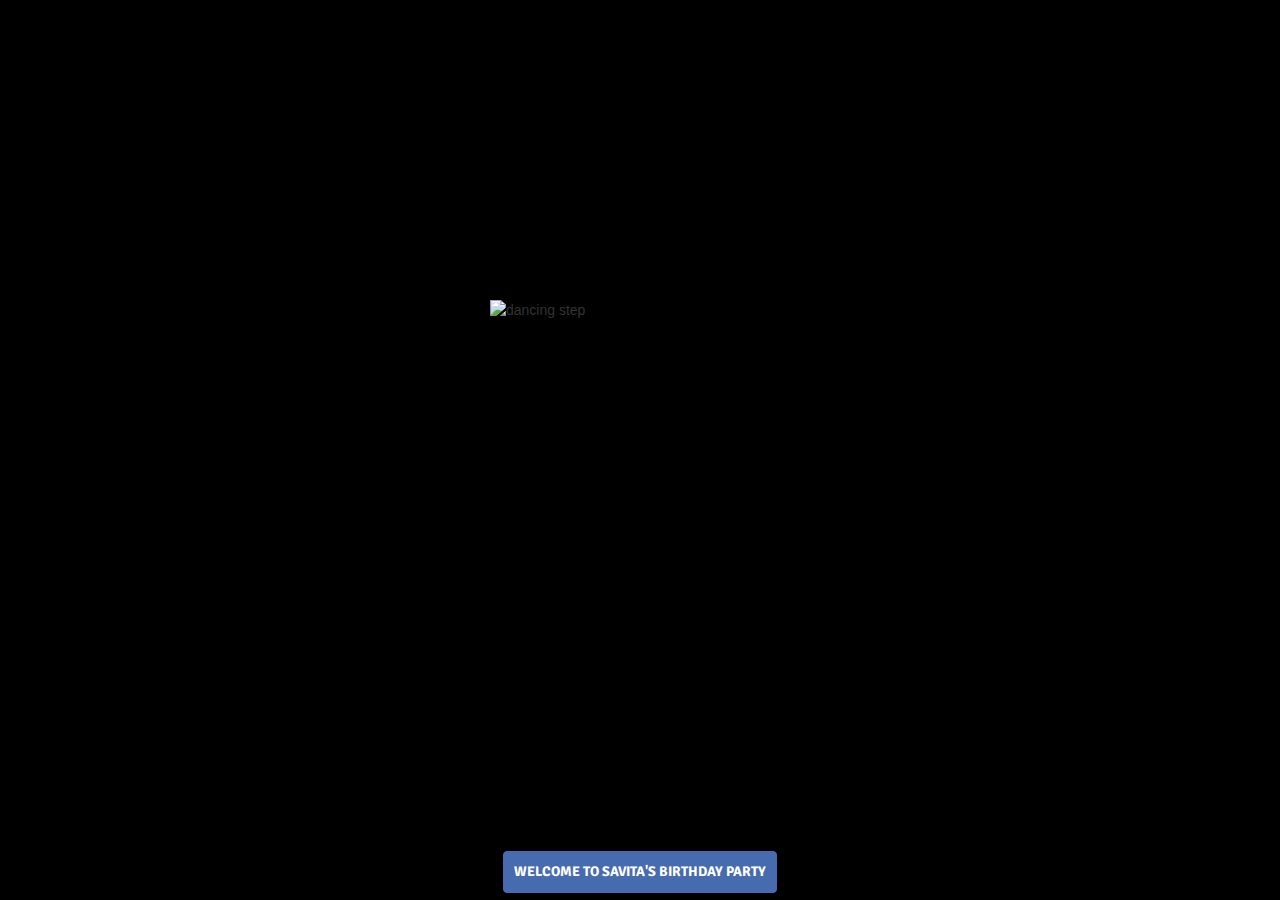
==== index.html @ 379a88cb "test" ====
<!DOCTYPE html>
<!--[if lt IE 7]> <html class="ie lt-ie9 lt-ie8 lt-ie7"> <![endif]-->
<!--[if IE 7]>    <html class="ie lt-ie9 lt-ie8"> <![endif]-->
<!--[if IE 8]>    <html class="ie lt-ie9"> <![endif]-->
<!--[if gt IE 8]> <html> <![endif]-->
<!--[if !IE]><!--><html lang="en"><!-- <![endif]-->
<head>
	<title>Happy Birthday Savita</title>
	<meta charset="UTF-8" />
	<meta name="description" content="Happy Birthday Savita">
	<meta name="robots" content="index, follow" />
	<link rel="author" href="https://www.linkedin.com/in/suryakant-pandey/" /> 
    <meta name="keywords" content="Birthday, Happy">
    <!-- Strat of Facebook Meta -->
    <meta property="og:type" content="E-Greeting" />
    <!-- <meta property="og:image" href="images/others/favicon.ico" /> -->
    <link rel="icon" href="images/others/favicon.ico" type="image/x-icon" />
    <meta property="og:description" content="Wish you a very Happy Birthday">
    <!-- End of Facebook Meta Tags -->
	<meta name="viewport" content="width=device-width, initial-scale=1.0, user-scalable=0, minimum-scale=1.0, maximum-scale=1.0">
	<meta name="apple-mobile-web-app-capable" content="yes">
	<meta name="apple-mobile-web-app-status-bar-style" content="black">
	<meta http-equiv="X-UA-Compatible" content="IE=9; IE=8; IE=7; IE=EDGE" />
	<link rel="stylesheet" href="https://maxcdn.bootstrapcdn.com/bootstrap/3.3.1/css/bootstrap.min.css">
	<link rel="stylesheet" type="text/css" href="src/css/stylesheet.css">
	<link rel="stylesheet" type="text/css" href="src/css/loading.css">
	<link rel="stylesheet" href="https://cdnjs.cloudflare.com/ajax/libs/normalize/5.0.0/normalize.min.css">
<link rel="stylesheet" href="https://cdnjs.cloudflare.com/ajax/libs/animate.css/3.5.2/animate.min.css">
<link rel="stylesheet" href="https://cdnjs.cloudflare.com/ajax/libs/balloon-css/0.5.0/balloon.min.css">
<link href="https://afeld.github.io/emoji-css/emoji.css" rel="stylesheet">
	<link href='https://fonts.googleapis.com/css?family=Signika' rel='stylesheet' type='text/css'>
	<!-- <link href='http://fonts.googleapis.com/css?family=Nunito' rel='stylesheet' type='text/css'> -->
	<!-- <link rel="stylesheet/less" href="src/css/cake.less"> -->
	<script src="//cdnjs.cloudflare.com/ajax/libs/less.js/2.1.0/less.min.js"></script>
</head>

<body id ="bodyy">
	<div class="loading"></div>
	<audio class="song" controls loop>
        <source src="audio/hbd.mp3"></source>
	   Your browser isn't invited for super fun audio time.
    </audio>

    <audio class="song1" controls loop>
        <source src="audio/disco.mp3"></source>
	   Your browser isn't invited for super fun audio time.
    </audio>

    <div class="balloons col-xs-2 text-center" id="b1">
    	<h3 style="color:#F2B300;">H</h3>
    </div>
    <div class="balloons col-xs-2 text-center" id="b2">
    	<h3 style="color:#0719D4;">B</h3>
    </div>
	<div class="balloons col-xs-2 text-center" id="b3">
    	<h3 style="color:#D14D39;">D</h3>
    </div>
	<div class="balloons col-xs-2 text-center" id="b4">
    	<h3 style="color:#8FAD00;">S</h3>
    </div>
	<div class="balloons col-xs-2 text-center" id="b5">
    	<h3 style="color:#8377E4;">A</h3>
    </div>
    <div class="balloons col-xs-2 text-center" id="b6">
    	<h3 style="color:#99C96A;">V</h3>
    </div>
    <div class="balloons col-xs-2 text-center" id="b7">
    	<h3 style="color:#20CFB4;">I</h3>
    </div>

    <img src="images/ballons/Balloon-Border.png" width="100%" class="balloon-border">
    <img src="images/others/tenor.gif" id = "welcome_dance" alt="dancing step"  class = "center1" width=250/>

    <img src="images/humans/self.png" width="100%" class="self-border" id ="self">

    <img src="images/humans/self.png"  class="self-border" id ="self">
    <img src="images/humans/f1.png" class="self-border" id ="f1">
    <img src="images/humans/f2.png"  class="self-border" id ="f2">
    <img src="images/humans/f3.png"  class="self-border" id ="f3">
    <img src="images/humans/f4.png"  class="self-border" id ="f4">
    <img src="images/humans/f5.png"  class="self-border" id ="f5">
    <img src="images/humans/f6.png"  class="self-border" id ="f6">
    <img src="images/humans/f7.png"  class="self-border" id ="f7">
    <img src="images/humans/f8.png"  class="self-border" id ="f8">
    <img src="images/humans/f9.png"  class="self-border" id ="f9">
    <img src="images/humans/f10.png"  class="self-border" id ="f10">
    <img src="images/humans/f11.png"  class="self-border" id ="f11">
    <img src="images/humans/f12.png"  class="self-border" id ="f12">



    <img src="images/others/cake.png" width="100%" class="cake_class" id ="cake_pink">

    <div class="row cake-cover" id ="candle">
			<div class="col-md-12 texr-center">
				<div class="cake">
				  <div class="velas">
				    <div class="fuego"></div>
				    <div class="fuego"></div>
				    <div class="fuego"></div>
				    <div class="fuego"></div>
				    <div class="fuego"></div>
				  </div>
				  <div class="cobertura"></div>
				  <div class="bizcocho"></div>
				</div>
			</div>
		</div>


 

	<div class="container">
		
		<div class="row">
			<div class="col-md-2 col-xs-2 bulb-holder">
				<div class="bulb" id="bulb_yellow"></div>
			</div>
			<div class="col-md-2 col-xs-2 bulb-holder">
				<div class="bulb" id="bulb_red"></div>
			</div>
			<div class="col-md-2 col-xs-2 bulb-holder">
				<div class="bulb" id="bulb_blue"></div>
			</div>
			<div class="col-md-2 col-xs-2 bulb-holder">
				<div class="bulb" id="bulb_green"></div>
			</div>
			<div class="col-md-2 col-xs-2 bulb-holder">
				<div class="bulb" id="bulb_pink"></div>
			</div>
			<div class="col-md-2 col-xs-2 bulb-holder">
				<div class="bulb" id="bulb_orange"></div>
			</div>
		</div>
		<div class="row">
			<div class="col-md-12 text-center">
				<img src="images/ballons/banner.png" class="bannar" id ="banner">
			</div>
		</div>
		
		
	
		<div class="navbar navbar-fixed-bottom">
			<div class="row">
				<div class="col-md-6 text-center col-md-offset-3">
					<button class="btn btn-primary" id="initial">Welcome to Savita's BirthDay Party</button>
					<button class="btn btn-primary" id="turn_on">Turn On Lights</button>
					<button class="btn btn-primary" id="play">Play Music</button>
					<button class="btn btn-primary" id="bannar_coming">Let's Decorate</button>
					<button class="btn btn-primary" id="balloons_flying">Fly With Balloons</button>
					<button class="btn btn-primary" id="invite_friends">Invite Friends</button>
					<button class="btn btn-primary" id="cake_fadein">Most Delicious Cake Ever</button>
					<button class="btn btn-primary" id="dj_time">DJ Time</button>
					<button class="btn btn-primary" id="story">A mesage for you</button>
					<button class="btn btn-primary" id="picture_time">Special Moments</button>
				</div>
			</div>
			
		</div>


	</div>
	<div id="card">
<div id="card-inside">
<div class="wrap">
<center><p style="font-size:3vw;" class="animated infinite wobble"><b><u>Happy Birthday Savita!</b></u></p><center>
<p style="font-size:1vw;" > Hey Savi, Today is a very special and beautiful day . So let's make it the best celebration with all your friends. &nbsp;<i class="em-svg em-blush"></i></p>
<p style="font-size:1vw;"> Happiest Birthday manu . I made all this as a birthday present to you. I wish the best for you and thanks for being there for me , thanks for the friendship we made, thanks for everything.
  Enjoy every single moment that you experience today, fill it with your most beautiful smile and make it the best memory. </p><p style="font-size:3vw;" class="signed"><u>Made With </b><b> <i class="em-svg em-heart"></i></p>
</div>
</div>
<div id="card-front">
<div class="wrap">
<h1 style="font-size:5vw;" class="animated infinite swing">HBD 2020 Savi!</h1>
<div class="cake_and_velas">
<div class="velas">
<div class="fuego"></div>
<div class="fuego"></div>
<div class="fuego"></div>
<div class="fuego"></div>
<div class="fuego"></div>
</div>
<svg id="cake" version="1.1" x="0px" y="0px" width="290px" height="500px" viewBox="0 0 200 500" enable-background="new 0 0 200 500" xml:space="preserve"><path fill="#a88679" d="M173.667-13.94H26.333c-3.999 0-4-16.002 0-16.002h147.334c4 0 4.001 16.002 0 16.002z"><animate id="e" attributeName="d" calcMode="spline" keySplines="0 0 1 1; 0 0 1 1" begin="a.end" dur="0.3s" fill="freeze" values="M173.667-13.94c-49.298,0-102.782,0-147.334,0c-3.999,0-4-16.002,0-16.002 c44.697,0,96.586,0,147.334,0C177.667-29.942,177.668-13.94,173.667-13.94z ; M173.667,411.567c-47.995,12.408-102.955,12.561-147.334,0 c-3.848-1.089-0.189-16.089,3.661-15.002c44.836,12.66,90.519,12.753,139.427,0.07 C173.293,395.631,177.541,410.566,173.667,411.567z ; M173.667,427.569c-49.795,0-101.101,0-147.334,0c-3.999,0-4-16.002,0-16.002 c46.385,0,97.539,0,147.334,0C177.668,411.567,177.667,427.569,173.667,427.569z"/></path><path fill="#8b6a60" d="M100-178.521a3.364 3.364 0 0 1 3.364 3.363V-13.75a3.364 3.364 0 1 1-6.728 0v-40.607-76.575-44.226a3.364 3.364 0 0 1 3.364-3.363z"><animate id="a" attributeName="d" calcMode="spline" keySplines="0 0 1 1; 0 0 1 1; 0 0 0.58 1" begin="b.end" dur="0.5s" fill="freeze" values="M100-178.521c1.858,0,3.364,1.506,3.364,3.363c0,0,0,33.17,0,44.227 c0,19.144,0,57.431,0,76.574c0,10.152,0,40.607,0,40.607c0,1.858-1.506,3.364-3.364,3.364l0,0c-1.858,0-3.364-1.506-3.364-3.364c0,0,0-30.455,0-40.607c0-19.144,0-57.432,0-76.575c0-11.057,0-44.226,0-44.226C96.636-177.015,98.142-178.521,100-178.521 L100-178.521z ; M100,267.257c1.858,0,3.364,1.506,3.364,3.363c0,0,0,33.17,0,44.227 c0,19.143,0,57.43,0,76.574c0,10.151,0,40.606,0,40.606c0,1.858-1.506,3.364-3.364,3.364l0,0c-1.858,0-3.364-1.506-3.364-3.364 c0,0,0-30.455,0-40.606c0-19.145,0-57.432,0-76.576c0-11.057,0-44.225,0-44.225C96.636,268.763,98.142,267.257,100,267.257 L100,267.257z ; M93.928,405.433c-0.655,6.444-0.102,9.067,2.957,11.798c0,0,8.083,5.571,16.828,3.503 c18.629-4.406,43.813,6.194,50.792,7.791c14.75,3.375,9.162,6.867,9.162,6.867c-2.412,2.258-58.328,0-73.667,0l0,0 c-1.858,0-69.995,2.133-73.667,0c0,0-3.337-2.439,6.172-5.992c11.375-4.25,52.875,8.822,47.139-9.442 c-6.333-20.167,5.226-21.514,5.226-21.514c3.435-0.915,12.78-6.663,10.923-0.546L93.928,405.433z ; M102.242,427.569c5.348,0,14.079,0,17.462,0c0,0,17.026,0,27.504,0 c19.143,0,20.39-3.797,26.459,0c3,1.877,0,7.823,0,7.823c-2.412,2.258-58.328,0-73.667,0l0,0c-1.858,0-67.187,0-73.667,0 c0,0-4.125-4.983,0-7.823c5.201-3.58,16.085,0,23.725,0c8.841,0,20.762,0,20.762,0c3.686,0,8.597,0,19.511,0H102.242z"/></path><path fill="#a88679" d="M173.667-15.929H26.333c-3.999 0-4-16.002 0-16.002h147.334c4 0 3.999 16.002 0 16.002z"><animate id="b" attributeName="d" calcMode="spline" keySplines="0 0 1 1; 0 0 1 1; 0.25 0 0.58 1" begin="c.end" dur="0.5s" fill="freeze" values="M173.667-15.929c-46.512,0-105.486,0-147.334,0c-3.999,0-4-16.002,0-16.002 c43.566,0,97.96,0,147.334,0C177.667-31.931,177.666-15.929,173.667-15.929z ; M173.434,445.393c-47.269,8.001-105.245,8.001-147.334,0c-3.929-0.747-0.692-16.543,3.243-15.824 c43.828,8.001,92.165,8.001,140.739,0C174.029,428.918,177.377,444.726,173.434,445.393z ; M173.667,449.514c-47.576-5.454-102.799-5.744-147.333,0c-3.966,0.512-3.938-15.297,0-16.002 c43.683-7.823,97.646-8.026,147.333,0C177.616,434.15,177.642,449.969,173.667,449.514z ; M173.667,451.394c-49.298,0-102.782,0-147.334,0c-3.999,0-4-16.002,0-16.002 c44.697,0,96.586,0,147.334,0C177.667,435.392,177.668,451.394,173.667,451.394z"/></path><path fill="#8b6a60" d="M101.368-73.685V-6.35c0 1.753-2.958 1.847-2.958 0v-30.401-8.305-28.628c.001-2.199 2.958-1.908 2.958-.001z"><animate id="c" attributeName="d" calcMode="spline" keySplines="0 0 1 1; 0 0 1 1; 0 0 0.6 1" begin="d.end" dur="0.5s" fill="freeze" values="M101.368-73.685c0,12.164,0,15.18,0,28.519c0,22.702,0-13.661,0,8.304c0,14.48,0,18.233,0,30.512 c0,1.753-2.958,1.847-2.958,0c0-12.68,0-16.277,0-30.401c0-21.983,0,11.66,0-8.305c0-13.027,0-15.992,0-28.628 C98.411-75.883,101.368-75.592,101.368-73.685z ; M101.368,350.885c0,12.164,0,65.18,0,78.518c0,22.703,0-33.66,0-11.695c0,14.48,0,28.232,0,40.512 c0,1.753-2.958,1.847-2.958,0c0-12.68,0-26.277,0-40.402c0-21.982,0,31.66,0,11.695c0-13.027,0-65.992,0-78.627 C98.411,348.686,101.368,348.977,101.368,350.885z ; M128.38,447.567c37.626,6.312,39.303,13.658,26.833,12.833c-22.653-1.499-13.636-0.831-23.302-0.831 c-14.48,0-17.884,0-30.163,0c-2.087,0-2.068,0-3.915,0c-13.333,0-8.963,0-23.088,0c-11.668,0-14.062,5.995-27.532,1.164 c-12.629-4.529,38.667-3.167,46.833-17.333C100.077,432.94,105.546,443.736,128.38,447.567z ; M173.667,451.394c2.875,0,2.997,9.257,0,9.131c-22.662-0.956-32.09-0.956-41.756-0.956 c-14.48,0-17.884,0-30.163,0c-2.087,0-2.068,0-3.915,0c-13.333,0-8.963,0-23.088,0c-11.668,0-34.99-0.294-48.412,1.831 c-4.109,0.65-3.01-10.006,0-10.006C37.129,451.394,149.379,451.394,173.667,451.394z"/></path><path fill="#a88679" d="M173.667 21.571H26.333c-4 0-4-16.002 0-16.002h147.334c4.001 0 4 16.002 0 16.002z"><animate id="d" attributeName="d" calcMode="spline" keySplines="0 0 1 1; 0 0 1 1; 0 0 1 1; 0.25 0 1 1; 0 0 1 1; 0.25 0 0.6 1" begin="1s" dur="0.8s" fill="freeze" values="M173.667,21.571c-33.174,0-111.467,0-147.334,0c-4,0-4-16.002,0-16.002c39.836,0,105.982,0,147.334,0 C177.668,5.569,177.667,21.571,173.667,21.571z ; M173.667,459.569c-33.197,16.002-110.782,16.002-147.334,0c-3.664-1.604,1.614-15.617,5.337-14.153 c40.702,16.002,94.289,16.104,136.505,0.103C171.917,444.1,177.271,457.832,173.667,459.569z ; M171.817,475.571c-39.361-3.001-105.438-2.571-143.556,0c-3.991,0.27-7.377-14.736-3.387-15.014 c41.553-2.888,104.421-3.121,150.51-0.233C179.378,460.574,175.806,475.875,171.817,475.571z ; M171.817,459.564c-38.8-12.188-104.504-13.762-143.556,0c-3.772,1.329-7.961-12.604-4.178-13.905 c40.864-14.064,105.114-15.52,151.918-0.973C179.822,445.874,175.634,460.762,171.817,459.564z ; M173.667,475.571c-46.376-5.005-105.924-4.003-147.334,0c-3.981,0.385-3.479-15.421,0.479-16.002 c43.087-6.327,97.705-7.083,146.855,0.438C177.621,460.613,177.644,476,173.667,475.571z ; M173.667,474.117c-46.376,1.866-105.638,2.01-147.334,0c-3.995-0.192-3.52-16.144,0.479-16.002 c43.794,1.55,96.341,1.541,145.723,0C176.532,457.99,177.663,473.956,173.667,474.117z ; M173.667,475.571c-46.512,0-105.486,0-147.334,0c-3.999,0-4-16.002,0-16.002c43.566,0,97.96,0,147.334,0 C177.667,459.569,177.666,475.571,173.667,475.571z"/></path><path fill="#fefae9" d="M104.812 113.216c0 3.119-2.164 5.67-4.812 5.67-2.646 0-4.812-2.551-4.812-5.67V90.841 70.273v-29.33-22.092V5.67C95.188 2.551 97.353 0 100 0c2.648 0 4.812 2.551 4.812 5.669V113.216z"><animate attributeName="d" calcMode="spline" keySplines="0 0 1 1; 0 0 1 1; 0 0 1 1; 0.25 0 1 1; 0 0 1 1; 0 0 0.58 1" begin="e.end" dur="2s" fill="freeze" values="M104.812,113.216c0,3.119-2.164,5.67-4.812,5.67c-2.646,0-4.812-2.551-4.812-5.67c0-5.594,0-16.782,0-22.375	c0-5.143,0-15.427,0-20.568c0-7.333,0-21.998,0-29.33c0-5.523,0-16.569,0-22.092c0-3.295,0-9.885,0-13.181	C95.188,2.551,97.353,0,100,0c2.648,0,4.812,2.551,4.812,5.669c0,3.248,0,9.743,0,12.991c0,5.428,0,16.284,0,21.711	c0,7.618,0,22.854,0,30.472c0,4.952,0,14.854,0,19.807C104.812,96.292,104.812,107.576,104.812,113.216z ; M104.812,405.897c0,3.119-2.164,5.67-4.812,5.67c-2.646,0-4.812-2.551-4.812-5.67c0-5.594,0-16.782,0-22.376	c0-5.143,0-15.426,0-20.568c0-7.332,0-21.997,0-29.33c0-5.522,0-16.568,0-22.092c0-3.295,0-9.885,0-13.181	c0-3.118,2.165-5.669,4.812-5.669c2.648,0,4.812,2.551,4.812,5.669c0,3.247,0,9.743,0,12.991c0,5.428,0,16.283,0,21.711	c0,7.618,0,22.854,0,30.473c0,4.951,0,14.854,0,19.807C104.812,388.972,104.812,400.256,104.812,405.897z ; M111.873,411.567c-3.119,0-9.226,0-11.874,0c-2.646,0-7.748,0-10.867,0c-7.086,0-12.698,0-18.292,0	c-6.592,0-12.871,7.371-19.166,3.008c-10.043-6.961-7.776-10.169,2.991-17.745c12.61-8.873,27.713,1.994,25.919-7.531	c-2.589-13.742,11.008-14.513,11.365-17.789c0.441-4.051,4.235-11.107,8.051-8.175c3.113,2.393,1.007,8.008,0,13.159	c-1.871,9.569,8.058,2.113,9.494,14.155c2.592,21.732,21.184-0.675,29.309,7.976c5.216,5.553,18.413,5.552,15.426,12.942	c-3.131,7.745-15.825-4.369-23.8,2.903C126.261,418.271,118.301,411.567,111.873,411.567z ; M111.873,411.567c-3.119,0-9.226,0-11.874,0c-2.646,0-9.734,4.069-12.853,4.069	c-7.086,0-10.712-4.069-16.306-4.069c-6.592,0-12.12,6.013-19.166,3.008c-7.053-3.008-7.458,2.026-18.659,1.165	c-6.832-0.525-7.522-3.034-7.533-6.265c-0.037-10.336,22.073-2.452,36.613-2.628c10.234-0.124,19.856-1.439,37.905-2.102	c16.642-0.61,32.699,1.552,46.009,1.927c12.438,0.351,29.663-8.99,31.532,3.315c0.773,5.093-5.605,3.342-11.211,9.579	c-5.093,5.667-7.59-4.605-12.965-3.832c-8.269,1.189-14.962-8.537-22.937-1.265C126.261,418.271,118.301,411.567,111.873,411.567z ; M110.946,413.652c-2.904-1.137-8.405-2.748-12.446-0.97c-6.099,2.685-7.273,10.358-13.253,8.242	c-7.843-2.775-8.953-5.008-14.546-5.01c-24.653-0.011-4.849,26.507-18.264,26.507c-12.377,0,5.791-33.537-19.422-26.682	c-7.703,2.095-9.806-0.942-9.817-4.173c-0.037-10.336,24.357-4.544,38.897-4.72c10.234-0.124,19.856-1.439,37.905-2.102	c16.642-0.61,32.699,1.552,46.009,1.927c12.438,0.351,28.973-8.865,31.532,3.315c1.449,6.896,0.318,15.624-3.874,15.624	c-7.619,0-1.788-15.192-19.243-7.111c-7.581,3.51-15.963-9.738-26.669,1.066C120.644,426.744,118.381,416.561,110.946,413.652z ; M111.547,413.9c-2.969-0.956-8.775-0.949-13.167-0.5c-14.667,1.5-8.325,16.508-14.667,16.666	c-6.667,0.166-0.167-13.5-13.013-14.151c-30.471-1.545-5.572,46.651-18.987,46.651c-12.377,0,10.333-50.166-18.667-44.5	c-7.835,1.531-9.537-1.417-9.548-4.647c-0.037-10.336,23.675-5.177,38.215-5.353c10.234-0.124,20.618-1.671,38.667-2.333	c16.642-0.61,32.023,1.458,45.333,1.833c12.438,0.351,33.819-8.431,33.199,4.001c-0.532,10.666,0.414,26.166-5.245,25.833	c-7.606-0.447-2.954-31.5-19.243-18.899c-7.985,6.177-17.658-5.969-27.377,5.732C118.88,434.066,121.38,417.067,111.547,413.9z ; M111.547,415.233c-6.667-0.834-9.667,4.667-13.833,3.333c-19.649-6.291-8.158,22.176-14.5,22.334	c-6.667,0.166,2.833-18-13.333-22.167c-29.544-7.615-9.667,43.833-20.167,43.833c-10.333,0,8.004-55.006-16.833-39	c-7.5,4.833-9.508-3.78-9.299-7.004c0.799-12.329,23.592-7.153,38.132-7.329c10.234-0.124,20.238-1.505,38.287-2.167	c16.642-0.61,32.903,1.125,46.213,1.5c12.438,0.351,35.058-5.579,31.863,6.451c-5.532,20.833,1.25,28.216-4.409,27.883	c-7.606-0.447-6.058-37.895-20.62-23.333c-10.167,10.166-15.972-0.747-25,12C119.547,443.568,121.798,416.515,111.547,415.233z"/></path><path fill="#fefae9" d="M10 475.571h180v4H10z"/></svg>
</div>
</div>
<button id="open" data-balloon="Click to Open Card!" data-balloon-length="medium" data-balloon-pos="left" data-balloon-visible>&gt;</button>
<button id="close" data-balloon="! bɿɒɔ ɘƨolɔ oɈ ʞɔilƆ" data-balloon-length="medium" data-balloon-pos="left" data-balloon-visible>&lt;</button>
<div class="card-front_inside">
<br> <br> <br>
<div class="polaroid">
<div class="img" style="background-image: url('images/humans/together/file.jpg')"></div>
</div>
<div class="shadow"></div>
</div>
</div>
</body>
<script src="https://ajax.googleapis.com/ajax/libs/jquery/1.11.2/jquery.min.js"></script>
<script src="https://ajax.googleapis.com/ajax/libs/jquery/1.9.1/jquery.min.js"></script>
<script src="https://maxcdn.bootstrapcdn.com/bootstrap/3.3.1/js/bootstrap.min.js"></script>
<script  src="src/scripts/index.js"></script>
<script src="src/scripts/effect.js"></script>
<script>
  (function(i,s,o,g,r,a,m){i['GoogleAnalyticsObject']=r;i[r]=i[r]||function(){
  (i[r].q=i[r].q||[]).push(arguments)},i[r].l=1*new Date();a=s.createElement(o),
  m=s.getElementsByTagName(o)[0];a.async=1;a.src=g;m.parentNode.insertBefore(a,m)
  })(window,document,'script','//www.google-analytics.com/analytics.js','ga');

  ga('create', 'UA-58229732-1', 'auto');
  ga('send', 'pageview');

</script>
</html>
---- src/css/stylesheet.css ----
body {
	/*background-color: #FFDAB9;	*/
	background-color: #000;
	-webkit-transition:background-color linear 5s;
	-moz-transition:background-color linear 5s;
	-o-transition:background-color linear 5s;
	-ms-transition:background-color linear 5s;
	transition:background-color linear 5s;
	overflow-x:hidden;
}
.container {
	display: none;
}
.peach {
	background-color: #FFDAB9;
	
}
.peach-after {
	-webkit-animation:peach_alive linear 8s infinite;
	-moz-animation:peach_alive linear 8s infinite;
	-o-animation:peach_alive linear 8s infinite;
	-ms-animation:peach_alive linear 8s infinite;
	animation:peach_alive linear 8s infinite;
}

@-webkit-keyframes peach_alive {
	0%{
		background-color: #FFDAB9;
	}
	25%{
		background-color: #FFE4B5;
	}
	50%{
		background-color: #FFDAB9;
	}
	75%{
		background-color: #FFEFD5;
	}
	100%{
		background-color: #FFDAB9;
	}
}
@-moz-keyframes peach_alive {
	0%{
		background-color: #FFDAB9;
	}
	25%{
		background-color: #FFE4B5;
	}
	50%{
		background-color: #FFDAB9;
	}
	75%{
		background-color: #FFEFD5;
	}
	100%{
		background-color: #FFDAB9;
	}
}

@-o-keyframes peach_alive {
	0%{
		background-color: #FFDAB9;
	}
	25%{
		background-color: #FFE4B5;
	}
	50%{
		background-color: #FFDAB9;
	}
	75%{
		background-color: #FFEFD5;
	}
	100%{
		background-color: #FFDAB9;
	}
}

@-ms-keyframes peach_alive {
	0%{
		background-color: #FFDAB9;
	}
	25%{
		background-color: #FFE4B5;
	}
	50%{
		background-color: #FFDAB9;
	}
	75%{
		background-color: #FFEFD5;
	}
	100%{
		background-color: #FFDAB9;
	}
}

@keyframes peach_alive {
	0%{
		background-color: #FFDAB9;
	}
	25%{
		background-color: #FFE4B5;
	}
	50%{
		background-color: #FFDAB9;
	}
	75%{
		background-color: #FFEFD5;
	}
	100%{
		background-color: #FFDAB9;
	}
}

.peach-disco {
	-webkit-animation:peach_disc linear 6s infinite;
	-moz-animation:peach_disc linear 6s infinite;
	-o-animation:peach_disc linear 6s infinite;
	-ms-animation:peach_disc linear 6s infinite;
	animation:peach_disc linear 6s infinite;
}

@-webkit-keyframes peach_disc {
	0%{
		background-color: #000000;
	}
	25%{
		background-color: #7B1DAF;
	}
	50%{
		background-color: #FF2FB9;
	}
	75%{
		background-color:#D4FF47;
	}
	100%{
		background-color: #1B3649;
	}
}
@-moz-keyframes peach_disc {
	0%{
		background-color: #000000;
	}
	25%{
		background-color: #7B1DAF;
	}
	50%{
		background-color: #FF2FB9;
	}
	75%{
		background-color:#D4FF47;
	}
	100%{
		background-color: #1B3649;
	}
}

@-o-keyframes peach_disc {
	0%{
		background-color: #000000;
	}
	25%{
		background-color: #7B1DAF;
	}
	50%{
		background-color: #FF2FB9;
	}
	75%{
		background-color:#D4FF47;
	}
	100%{
		background-color: #1B3649;
	}
}

@-ms-keyframes peach_disc {
	0%{
		background-color: #000000;
	}
	25%{
		background-color: #7B1DAF;
	}
	50%{
		background-color: #FF2FB9;
	}
	75%{
		background-color:#D4FF47;
	}
	100%{
		background-color: #1B3649;
	}
}

@keyframes peach_disc {
	0%{
		background-color: #000000;
	}
	25%{
		background-color: #7B1DAF;
	}
	50%{
		background-color: #FF2FB9;
	}
	75%{
		background-color:#D4FF47;
	}
	100%{
		background-color: #1B3649;
	}
}

.bulb {
	width: 50px;
	height: 50px;
	margin: auto;
	background-repeat: no-repeat no-repeat;
	background-position:center 0px;
	background-size: 50px 50px;
}

.bulb-holder {
	height: 70px;
}

.center {
  display: block;
  margin-left: auto;
  margin-right: auto;
  width: 50%;
}


.center1 {
  display: block;
   height: 300px;
   left: 50%;
   margin-top: -150px;
   margin-left: -150px;
   position: absolute;
   top: 50%;
   width: 300px;
}

.bulb-glow-yellow {
	background-image: url('../../images/lights/bulb_yellow.png');
	-webkit-animation: bulb_glow_yellow linear 5s;
	-moz-animation: bulb_glow_yellow linear 5s;
	-o-animation: bulb_glow_yellow linear 5s;
	-ms-animation: bulb_glow_yellow linear 5s;
	animation: bulb_glow_yellow linear 5s;
}

@-webkit-keyframes bulb_glow_yellow {
	0%{
		background-image: url('../../images/lights/bulb.png');
		opacity: 0;
	}
	50%{
		opacity: 1;
	}
	100%{
		background-image: url('../../images/lights/bulb_yellow.png');
		opacity: 1;
	}
}
@-moz-keyframes bulb_glow_yellow {
	0%{
		background-image: url('../../images/lights/bulb.png');
		opacity: 0;
	}
	50%{
		opacity: 1;
	}
	100%{
		background-image: url('../../images/lights/bulb_yellow.png');
		opacity: 1;
	}
}
@-o-keyframes bulb_glow_yellow {
	0%{
		background-image: url('../../images/lights/bulb.png');
		opacity: 0;
	}
	50%{
		opacity: 1;
	}
	100%{
		background-image: url('../../images/lights/bulb_yellow.png');
		opacity: 1;
	}
}
@-ms-keyframes bulb_glow_yellow {
	0%{
		background-image: url('../../images/lights/bulb.png');
		opacity: 0;
	}
	50%{
		opacity: 1;
	}
	100%{
		background-image: url('../../images/lights/bulb_yellow.png');
		opacity: 1;
	}
}
@keyframes bulb_glow_yellow {
	0%{
		background-image: url('../../images/lights/bulb.png');
		opacity: 0;
	}
	50%{
		opacity: 1;
	}
	100%{
		background-image: url('../../images/lights/bulb_yellow.png');
		opacity: 1;
	}
}

.bulb-glow-red {
	background-image: url('../../images/lights/bulb_red.png');
	-webkit-animation: bulb_glow_red linear 5s;
	-moz-animation: bulb_glow_red linear 5s;
	-o-animation: bulb_glow_red linear 5s;
	-ms-animation: bulb_glow_red linear 5s;
	animation: bulb_glow_red linear 5s;
}

@-webkit-keyframes bulb_glow_red {
	0%{
		background-image: url('../../images/lights/bulb.png');
		opacity: 0;
	}
	50%{
		opacity: 1;
	}
	100%{
		background-image: url('../../images/lights/bulb_red.png');
		opacity: 1;
	}
}
@-moz-keyframes bulb_glow_red {
	0%{
		background-image: url('../../images/lights/bulb.png');
		opacity: 0;
	}
	50%{
		opacity: 1;
	}
	100%{
		background-image: url('../../images/lights/bulb_red.png');
		opacity: 1;
	}
}
@-o-keyframes bulb_glow_red {
	0%{
		background-image: url('../../images/lights/bulb.png');
		opacity: 0;
	}
	50%{
		opacity: 1;
	}
	100%{
		background-image: url('../../images/lights/bulb_red.png');
		opacity: 1;
	}
}
@-ms-keyframes bulb_glow_red {
	0%{
		background-image: url('../../images/lights/bulb.png');
		opacity: 0;
	}
	50%{
		opacity: 1;
	}
	100%{
		background-image: url('../../images/lights/bulb_red.png');
		opacity: 1;
	}
}
@keyframes bulb_glow_red {
	0%{
		background-image: url('../../images/lights/bulb.png');
		opacity: 0;
	}
	50%{
		opacity: 1;
	}
	100%{
		background-image: url('../../images/lights/bulb_red.png');
		opacity: 1;
	}
}
.bulb-glow-blue {
	background-image: url('../../images/lights/bulb_blue.png');
	-webkit-animation: bulb_glow_blue linear 5s;
	-moz-animation: bulb_glow_blue linear 5s;
	-o-animation: bulb_glow_blue linear 5s;
	-ms-animation: bulb_glow_blue linear 5s;
	animation: bulb_glow_blue linear 5s;
}

@-webkit-keyframes bulb_glow_blue {
	0%{
		background-image: url('../../images/lights/bulb.png');
		opacity: 0;
	}
	50%{
		opacity: 1;
	}
	100%{
		background-image: url('../../images/lights/bulb_blue.png');
		opacity: 1;
	}
}
@-moz-keyframes bulb_glow_blue {
	0%{
		background-image: url('../../images/lights/bulb.png');
		opacity: 0;
	}
	50%{
		opacity: 1;
	}
	100%{
		background-image: url('../../images/lights/bulb_blue.png');
		opacity: 1;
	}
}
@-o-keyframes bulb_glow_blue {
	0%{
		background-image: url('../../images/lights/bulb.png');
		opacity: 0;
	}
	50%{
		opacity: 1;
	}
	100%{
		background-image: url('../../images/lights/bulb_blue.png');
		opacity: 1;
	}
}
@-ms-keyframes bulb_glow_blue {
	0%{
		background-image: url('../../images/lights/bulb.png');
		opacity: 0;
	}
	50%{
		opacity: 1;
	}
	100%{
		background-image: url('../../images/lights/bulb_blue.png');
		opacity: 1;
	}
}
@keyframes bulb_glow_blue {
	0%{
		background-image: url('../../images/lights/bulb.png');
		opacity: 0;
	}
	50%{
		opacity: 1;
	}
	100%{
		background-image: url('../../images/lights/bulb_blue.png');
		opacity: 1;
	}
}

.bulb-glow-green {
	background-image: url('../../images/lights/bulb_green.png');
	-webkit-animation: bulb_glow_green linear 5s;
	-moz-animation: bulb_glow_green linear 5s;
	-o-animation: bulb_glow_green linear 5s;
	-ms-animation: bulb_glow_green linear 5s;
	animation: bulb_glow_green linear 5s;
}

@-webkit-keyframes bulb_glow_green {
	0%{
		background-image: url('../../images/lights/bulb.png');
		opacity: 0;
	}
	50%{
		opacity: 1;
	}
	100%{
		background-image: url('../../images/lights/bulb_green.png');
		opacity: 1;
	}
}
@-moz-keyframes bulb_glow_green {
	0%{
		background-image: url('../../images/lights/bulb.png');
		opacity: 0;
	}
	50%{
		opacity: 1;
	}
	100%{
		background-image: url('../../images/lights/bulb_green.png');
		opacity: 1;
	}
}
@-o-keyframes bulb_glow_green {
	0%{
		background-image: url('../../images/lights/bulb.png');
		opacity: 0;
	}
	50%{
		opacity: 1;
	}
	100%{
		background-image: url('../../images/lights/bulb_green.png');
		opacity: 1;
	}
}
@-ms-keyframes bulb_glow_green {
	0%{
		background-image: url('../../images/lights/bulb.png');
		opacity: 0;
	}
	50%{
		opacity: 1;
	}
	100%{
		background-image: url('../../images/lights/bulb_green.png');
		opacity: 1;
	}
}
@keyframes bulb_glow_green {
	0%{
		background-image: url('../../images/lights/bulb.png');
		opacity: 0;
	}
	50%{
		opacity: 1;
	}
	100%{
		background-image: url('../../images/lights/bulb_green.png');
		opacity: 1;
	}
}

.bulb-glow-pink {
	background-image: url('../../images/lights/bulb_pink.png');
	-webkit-animation: bulb_glow_pink linear 5s;
	-moz-animation: bulb_glow_pink linear 5s;
	-o-animation: bulb_glow_pink linear 5s;
	-ms-animation: bulb_glow_pink linear 5s;
	animation: bulb_glow_pink linear 5s;
}

@-webkit-keyframes bulb_glow_pink {
	0%{
		background-image: url('../../images/lights/bulb.png');
		opacity: 0;
	}
	50%{
		opacity: 1;
	}
	100%{
		background-image: url('../../images/lights/bulb_pink.png');
		opacity: 1;
	}
}
@-moz-keyframes bulb_glow_pink {
	0%{
		background-image: url('../../images/lights/bulb.png');
		opacity: 0;
	}
	50%{
		opacity: 1;
	}
	100%{
		background-image: url('../../images/lights/bulb_pink.png');
		opacity: 1;
	}
}
@-o-keyframes bulb_glow_pink {
	0%{
		background-image: url('../../images/lights/bulb.png');
		opacity: 0;
	}
	50%{
		opacity: 1;
	}
	100%{
		background-image: url('../../images/lights/bulb_pink.png');
		opacity: 1;
	}
}
@-ms-keyframes bulb_glow_pink {
	0%{
		background-image: url('../../images/lights/bulb.png');
		opacity: 0;
	}
	50%{
		opacity: 1;
	}
	100%{
		background-image: url('../../images/lights/bulb_pink.png');
		opacity: 1;
	}
}
@keyframes bulb_glow_pink {
	0%{
		background-image: url('../../images/lights/bulb.png');
		opacity: 0;
	}
	50%{
		opacity: 1;
	}
	100%{
		background-image: url('../../images/lights/bulb_pink.png');
		opacity: 1;
	}
}

.bulb-glow-orange {
	background-image: url('../../images/lights/bulb_orange.png');
	-webkit-animation: bulb_glow_orange linear 5s;
	-moz-animation: bulb_glow_orange linear 5s;
	-o-animation: bulb_glow_orange linear 5s;
	-ms-animation: bulb_glow_orange linear 5s;
	animation: bulb_glow_orange linear 5s;
}

@-webkit-keyframes bulb_glow_orange {
	0%{
		background-image: url('../../images/lights/bulb.png');
		opacity: 0;
	}
	50%{
		opacity: 1;
	}
	100%{
		background-image: url('../../images/lights/bulb_orange.png');
		opacity: 1;
	}
}
@-moz-keyframes bulb_glow_orange {
	0%{
		background-image: url('../../images/lights/bulb.png');
		opacity: 0;
	}
	50%{
		opacity: 1;
	}
	100%{
		background-image: url('../../images/lights/bulb_orange.png');
		opacity: 1;
	}
}
@-o-keyframes bulb_glow_orange {
	0%{
		background-image: url('../../images/lights/bulb.png');
		opacity: 0;
	}
	50%{
		opacity: 1;
	}
	100%{
		background-image: url('../../images/lights/bulb_orange.png');
		opacity: 1;
	}
}
@-ms-keyframes bulb_glow_orange {
	0%{
		background-image: url('../../images/lights/bulb.png');
		opacity: 0;
	}
	50%{
		opacity: 1;
	}
	100%{
		background-image: url('../../images/lights/bulb_orange.png');
		opacity: 1;
	}
}
@keyframes bulb_glow_orange {
	0%{
		background-image: url('../../images/lights/bulb.png');
		opacity: 0;
	}
	50%{
		opacity: 1;
	}
	100%{
		background-image: url('../../images/lights/bulb_orange.png');
		opacity: 1;
	}
}


/*after music*/
.bulb-glow-yellow-after {
	background-image: url('../../images/lights/bulb_yellow.png');
	-webkit-animation: bulb_glow_yellow_after linear 1s infinite;
	-moz-animation: bulb_glow_yellow_after linear 1s infinite;
	-o-animation: bulb_glow_yellow_after linear 1s infinite;
	-ms-animation: bulb_glow_yellow_after linear 1s infinite;
	animation: bulb_glow_yellow_after linear 1s infinite;
}
.bulb-glow-yellow-disco {
	background-image: url('../../images/lights/bulb_yellow.png');
	-webkit-animation: bulb_glow_yellow_after linear 0.2s infinite;
	-moz-animation: bulb_glow_yellow_after linear 0.2s infinite;
	-o-animation: bulb_glow_yellow_after linear 0.2s infinite;
	-ms-animation: bulb_glow_yellow_after linear 0.2s infinite;
	animation: bulb_glow_yellow_after linear 0.2s infinite;
}
@-webkit-keyframes bulb_glow_yellow_after {
	0%{
		background-image: url('../../images/lights/bulb.png');
	}
	50%{
		background-image: url('../../images/lights/bulb_yellow.png');
	}
	100%{
		background-image: url('../../images/lights/bulb.png');
	}
}
@-moz-keyframes bulb_glow_yellow_after {
	0%{
		background-image: url('../../images/lights/bulb.png');
	}
	50%{
		background-image: url('../../images/lights/bulb_yellow.png');
	}
	100%{
		background-image: url('../../images/lights/bulb.png');
	}
}
@-o-keyframes bulb_glow_yellow_after {
	0%{
		background-image: url('../../images/lights/bulb.png');
	}
	50%{
		background-image: url('../../images/lights/bulb_yellow.png');
	}
	100%{
		background-image: url('../../images/lights/bulb.png');
	}
}
@-ms-keyframes bulb_glow_yellow_after {
	0%{
		background-image: url('../../images/lights/bulb.png');
	}
	50%{
		background-image: url('../../images/lights/bulb_yellow.png');
	}
	100%{
		background-image: url('../../images/lights/bulb.png');
	}
}
@keyframes bulb_glow_yellow_after {
	0%{
		background-image: url('../../images/lights/bulb.png');
	}
	50%{
		background-image: url('../../images/lights/bulb_yellow.png');
	}
	100%{
		background-image: url('../../images/lights/bulb.png');
	}
}

.bulb-glow-red-after {
	background-image: url('../../images/lights/bulb_red.png');
	-webkit-animation: bulb_glow_red_after linear 1.2s infinite;
	-moz-animation: bulb_glow_red_after linear 1.2s infinite;
	-o-animation: bulb_glow_red_after linear 1.2s infinite;
	-ms-animation: bulb_glow_red_after linear 1.2s infinite;
	animation: bulb_glow_red_after linear 1.2s infinite;
}

.bulb-glow-red-disco {
	background-image: url('../../images/lights/bulb_red.png');
	-webkit-animation: bulb_glow_red_after linear 0.4s infinite;
	-moz-animation: bulb_glow_red_after linear 0.4s infinite;
	-o-animation: bulb_glow_red_after linear 0.4s infinite;
	-ms-animation: bulb_glow_red_after linear 0.4s infinite;
	animation: bulb_glow_red_after linear 0.4s infinite;
}

@-webkit-keyframes bulb_glow_red_after {
	0%{
		background-image: url('../../images/lights/bulb.png');
	}
	50%{
		background-image: url('../../images/lights/bulb_red.png');
	}
	100%{
		background-image: url('../../images/lights/bulb.png');
	}
}
@-moz-keyframes bulb_glow_red_after {
	0%{
		background-image: url('../../images/lights/bulb.png');
	}
	50%{
		background-image: url('../../images/lights/bulb_red.png');
	}
	100%{
		background-image: url('../../images/lights/bulb.png');
	}
}
@-o-keyframes bulb_glow_red_after {
	0%{
		background-image: url('../../images/lights/bulb.png');
	}
	50%{
		background-image: url('../../images/lights/bulb_red.png');
	}
	100%{
		background-image: url('../../images/lights/bulb.png');
	}
}
@-ms-keyframes bulb_glow_red_after {
	0%{
		background-image: url('../../images/lights/bulb.png');
	}
	50%{
		background-image: url('../../images/lights/bulb_red.png');
	}
	100%{
		background-image: url('../../images/lights/bulb.png');
	}
}
@keyframes bulb_glow_red_after {
	0%{
		background-image: url('../../images/lights/bulb.png');
	}
	50%{
		background-image: url('../../images/lights/bulb_red.png');
	}
	100%{
		background-image: url('../../images/lights/bulb.png');
	}
}

.bulb-glow-blue-after {
	background-image: url('../../images/lights/bulb_blue.png');
	-webkit-animation: bulb_glow_blue_after linear 1.4s infinite;
	-moz-animation: bulb_glow_blue_after linear 1.4s infinite;
	-o-animation: bulb_glow_blue_after linear 1.4s infinite;
	-ms-animation: bulb_glow_blue_after linear 1.4s infinite;
	animation: bulb_glow_blue_after linear 1.4s infinite;
}

.bulb-glow-blue-disco {
	background-image: url('../../images/lights/bulb_blue.png');
	-webkit-animation: bulb_glow_blue_after linear 0.6s infinite;
	-moz-animation: bulb_glow_blue_after linear 0.6s infinite;
	-o-animation: bulb_glow_blue_after linear 0.6s infinite;
	-ms-animation: bulb_glow_blue_after linear 0.6s infinite;
	animation: bulb_glow_blue_after linear 0.6s infinite;
}

@-webkit-keyframes bulb_glow_blue_after {
	0%{
		background-image: url('../../images/lights/bulb.png');
	}
	50%{
		background-image: url('../../images/lights/bulb_blue.png');
	}
	100%{
		background-image: url('../../images/lights/bulb.png');
	}
}
@-moz-keyframes bulb_glow_blue_after {
	0%{
		background-image: url('../../images/lights/bulb.png');
	}
	50%{
		background-image: url('../../images/lights/bulb_blue.png');
	}
	100%{
		background-image: url('../../images/lights/bulb.png');
	}
}
@-o-keyframes bulb_glow_blue_after {
	0%{
		background-image: url('../../images/lights/bulb.png');
	}
	50%{
		background-image: url('../../images/lights/bulb_blue.png');
	}
	100%{
		background-image: url('../../images/lights/bulb.png');
	}
}
@-ms-keyframes bulb_glow_blue_after {
	0%{
		background-image: url('../../images/lights/bulb.png');
	}
	50%{
		background-image: url('../../images/lights/bulb_blue.png');
	}
	100%{
		background-image: url('../../images/lights/bulb.png');
	}
}
@keyframes bulb_glow_blue_after {
	0%{
		background-image: url('../../images/lights/bulb.png');
	}
	50%{
		background-image: url('../../images/lights/bulb_blue.png');
	}
	100%{
		background-image: url('../../images/lights/bulb.png');
	}
}
.bulb-glow-green-after {
	background-image: url('../../images/lights/bulb_green.png');
	-webkit-animation: bulb_glow_green_after linear 1.8s infinite;
	-moz-animation: bulb_glow_green_after linear 1.8s infinite;
	-o-animation: bulb_glow_green_after linear 1.8s infinite;
	-ms-animation: bulb_glow_green_after linear 1.8s infinite;
	animation: bulb_glow_green_after linear 1.8s infinite;
}

.bulb-glow-green-disco {
	background-image: url('../../images/lights/bulb_green.png');
	-webkit-animation: bulb_glow_green_after linear 0.8s infinite;
	-moz-animation: bulb_glow_green_after linear 0.8s infinite;
	-o-animation: bulb_glow_green_after linear 0.8s infinite;
	-ms-animation: bulb_glow_green_after linear 0.8s infinite;
	animation: bulb_glow_green_after linear 0.8s infinite;
}

@-webkit-keyframes bulb_glow_green_after {
	0%{
		background-image: url('../../images/lights/bulb.png');
	}
	50%{
		background-image: url('../../images/lights/bulb_green.png');
	}
	100%{
		background-image: url('../../images/lights/bulb.png');
	}
}

@-moz-keyframes bulb_glow_green_after {
	0%{
		background-image: url('../../images/lights/bulb.png');
	}
	50%{
		background-image: url('../../images/lights/bulb_green.png');
	}
	100%{
		background-image: url('../../images/lights/bulb.png');
	}
}
@-o-keyframes bulb_glow_green_after {
	0%{
		background-image: url('../../images/lights/bulb.png');
	}
	50%{
		background-image: url('../../images/lights/bulb_green.png');
	}
	100%{
		background-image: url('../../images/lights/bulb.png');
	}
}
@-ms-keyframes bulb_glow_green_after {
	0%{
		background-image: url('../../images/lights/bulb.png');
	}
	50%{
		background-image: url('../../images/lights/bulb_green.png');
	}
	100%{
		background-image: url('../../images/lights/bulb.png');
	}
}
@keyframes bulb_glow_green_after {
	0%{
		background-image: url('../../images/lights/bulb.png');
	}
	50%{
		background-image: url('../../images/lights/bulb_green.png');
	}
	100%{
		background-image: url('../../images/lights/bulb.png');
	}
}
.bulb-glow-pink-after {
	background-image: url('../../images/lights/bulb_pink.png');
	-webkit-animation: bulb_glow_pink_after linear 2s infinite;
	-moz-animation: bulb_glow_pink_after linear 2s infinite;
	-o-animation: bulb_glow_pink_after linear 2s infinite;
	-ms-animation: bulb_glow_pink_after linear 2s infinite;
	animation: bulb_glow_pink_after linear 2s infinite;
}

.bulb-glow-pink-disco {
	background-image: url('../../images/lights/bulb_pink.png');
	-webkit-animation: bulb_glow_pink_after linear 1s infinite;
	-moz-animation: bulb_glow_pink_after linear 1s infinite;
	-o-animation: bulb_glow_pink_after linear 1s infinite;
	-ms-animation: bulb_glow_pink_after linear 1s infinite;
	animation: bulb_glow_pink_after linear 1s infinite;
}

@-webkit-keyframes bulb_glow_pink_after {
	0%{
		background-image: url('../../images/lights/bulb.png');
	}
	50%{
		background-image: url('../../images/lights/bulb_pink.png');
	}
	100%{
		background-image: url('../../images/lights/bulb.png');
	}
}
@-moz-keyframes bulb_glow_pink_after {
	0%{
		background-image: url('../../images/lights/bulb.png');
	}
	50%{
		background-image: url('../../images/lights/bulb_pink.png');
	}
	100%{
		background-image: url('../../images/lights/bulb.png');
	}
}
@-o-keyframes bulb_glow_pink_after {
	0%{
		background-image: url('../../images/lights/bulb.png');
	}
	50%{
		background-image: url('../../images/lights/bulb_pink.png');
	}
	100%{
		background-image: url('../../images/lights/bulb.png');
	}
}
@-ms-keyframes bulb_glow_pink_after {
	0%{
		background-image: url('../../images/lights/bulb.png');
	}
	50%{
		background-image: url('../../images/lights/bulb_pink.png');
	}
	100%{
		background-image: url('../../images/lights/bulb.png');
	}
}
@keyframes bulb_glow_pink_after {
	0%{
		background-image: url('../../images/lights/bulb.png');
	}
	50%{
		background-image: url('../../images/lights/bulb_pink.png');
	}
	100%{
		background-image: url('../../images/lights/bulb.png');
	}
}
.bulb-glow-orange-after {
	background-image: url('../../images/lights/bulb_orange.png');
	-webkit-animation: bulb_glow_orange_after linear 2.2s infinite;
	-moz-animation: bulb_glow_orange_after linear 2.2s infinite;
	-o-animation: bulb_glow_orange_after linear 2.2s infinite;
	-ms-animation: bulb_glow_orange_after linear 2.2s infinite;
	animation: bulb_glow_orange_after linear 2.2s infinite;
}

.bulb-glow-orange-disco {
	background-image: url('../../images/lights/bulb_orange.png');
	-webkit-animation: bulb_glow_orange_after linear 1.2s infinite;
	-moz-animation: bulb_glow_orange_after linear 1.2s infinite;
	-o-animation: bulb_glow_orange_after linear 1.2s infinite;
	-ms-animation: bulb_glow_orange_after linear 1.2s infinite;
	animation: bulb_glow_orange_after linear 1.2s infinite;
}

@-webkit-keyframes bulb_glow_orange_after {
	0%{
		background-image: url('../../images/lights/bulb.png');
	}
	50%{
		background-image: url('../../images/lights/bulb_orange.png');
	}
	100%{
		background-image: url('../../images/lights/bulb.png');
	}
}
@-moz-keyframes bulb_glow_orange_after {
	0%{
		background-image: url('../../images/lights/bulb.png');
	}
	50%{
		background-image: url('../../images/lights/bulb_orange.png');
	}
	100%{
		background-image: url('../../images/lights/bulb.png');
	}
}
@-o-keyframes bulb_glow_orange_after {
	0%{
		background-image: url('../../images/lights/bulb.png');
	}
	50%{
		background-image: url('../../images/lights/bulb_orange.png');
	}
	100%{
		background-image: url('../../images/lights/bulb.png');
	}
}
@-ms-keyframes bulb_glow_orange_after {
	0%{
		background-image: url('../../images/lights/bulb.png');
	}
	50%{
		background-image: url('../../images/lights/bulb_orange.png');
	}
	100%{
		background-image: url('../../images/lights/bulb.png');
	}
}
@keyframes bulb_glow_orange_after {
	0%{
		background-image: url('../../images/lights/bulb.png');
	}
	50%{
		background-image: url('../../images/lights/bulb_orange.png');
	}
	100%{
		background-image: url('../../images/lights/bulb.png');
	}
}
.song {
	display: none;
}

.song1 {
	display: none;
}

.bannar {
	max-width: 100%;
	-webkit-transform:translate(0px,-500px);
	-moz-transform:translate(0px,-500px);
	-o-transform:translate(0px,-500px);
	-ms-transform:translate(0px,-500px);
	transform:translate(0px,-500px);

}
.bannar-come {
	-webkit-animation: bannar_come linear 6s;
	-webkit-transform:translate(0px,0px);
	-moz-animation: bannar_come linear 6s;
	-moz-transform:translate(0px,0px);
	-o-animation: bannar_come linear 6s;
	-o-transform:translate(0px,0px);
	-ms-animation: bannar_come linear 6s;
	-ms-transform:translate(0px,0px);
	animation: bannar_come linear 6s;
	transform:translate(0px,0px);
}
@-webkit-keyframes bannar_come {
	0%{
		-webkit-transform:translate(0px,-1000px);
	}
	33%{
		-webkit-transform:translate(0px,0px);
		-webkit-transform:rotate(10deg);
		/*-webkit-transform:scale(1.5);*/
	}
	66% {
		-webkit-transform:translate(0px,100px);
		-webkit-transform:rotate(-10deg);
	}
	100% {
		-webkit-transform:translate(0px,0px);
	}
}
@-moz-keyframes bannar_come {
	0%{
		-moz-transform:translate(0px,-1000px);
	}
	33%{
		-moz-transform:translate(0px,0px);
		-moz-transform:rotate(10deg);
		/*-webkit-transform:scale(1.5);*/
	}
	66% {
		-moz-transform:translate(0px,100px);
		-moz-transform:rotate(-10deg);
	}
	100% {
		-moz-transform:translate(0px,0px);
	}
}
@-o-keyframes bannar_come {
	0%{
		-o-transform:translate(0px,-1000px);
	}
	33%{
		-o-transform:translate(0px,0px);
		-o-transform:rotate(10deg);
		/*-webkit-transform:scale(1.5);*/
	}
	66% {
		-o-transform:translate(0px,100px);
		-o-transform:rotate(-10deg);
	}
	100% {
		-o-transform:translate(0px,0px);
	}
}
@-ms-keyframes bannar_come {
	0%{
		-ms-transform:translate(0px,-1000px);
	}
	33%{
		-ms-transform:translate(0px,0px);
		-ms-transform:rotate(10deg);
		/*-webkit-transform:scale(1.5);*/
	}
	66% {
		-ms-transform:translate(0px,100px);
		-ms-transform:rotate(-10deg);
	}
	100% {
		-ms-transform:translate(0px,0px);
	}
}o
@keyframes bannar_come {
	0%{
		transform:translate(0px,-1000px);
	}
	33%{
		transform:translate(0px,0px);
		transform:rotate(10deg);
		/*-webkit-transform:scale(1.5);*/
	}
	66% {
		transform:translate(0px,100px);
		transform:rotate(-10deg);
	}
	100% {
		transform:translate(0px,0px);
	}
}

.balloons {
	position: fixed;
	bottom: -200px;
	opacity: 0.6;
	z-index: 99;
	width: 50px;
	height: 91px;
	background-repeat: no-repeat no-repeat;
	background-size: 50px 91px;
}
.balloons h2 {
	text-transform: uppercase;
	font-family: 'Signika', sans-serif;
	font-size: 50px;
	color: #BF4136;
	text-shadow: 5px 5px 5px #FFF;
	display: none;
}
#b1,#b11 {
	background-image: url('../../images/ballons/b1.png');
}
#b2,#b22 {
	background-image: url('../../images/ballons/b2.png');
}
#b3,#b33 {
	background-image: url('../../images/ballons/b3.png');
}
#b4,#b44{
	background-image: url('../../images/ballons/b4.png');
}
#b5,#b55{
	background-image: url('../../images/ballons/b5.png');
}
#b6,#b66{
	background-image: url('../../images/ballons/b6.png');
}
#b7,#b77{
	background-image: url('../../images/ballons/b7.png');
}
#b8,#b88{
	background-image: url('../../images/ballons/b7.png');
}
.balloons-rotate-behaviour-one {
	-webkit-animation: balloons_rotate_one linear 10s infinite;
	-webkit-transform: rotate(30deg);
	-moz-animation: balloons_rotate_one linear 10s infinite;
	-moz-transform: rotate(30deg);
	-o-animation: balloons_rotate_one linear 10s infinite;
	-o-transform: rotate(30deg);
	-ms-animation: balloons_rotate_one linear 10s infinite;
	-ms-transform: rotate(30deg);
	animation: balloons_rotate_one linear 10s infinite;
	transform: rotate(30deg);
}
@-webkit-keyframes balloons_rotate_one {
	0% {
		-webkit-transform: rotate(30deg);
	}
	50% {
		-webkit-transform: rotate(-30deg);
	}
	100% {
		-webkit-transform: rotate(30deg);
	}
}
@-moz-keyframes balloons_rotate_one {
	0% {
		-moz-transform: rotate(30deg);
	}
	50% {
		-moz-transform: rotate(-30deg);
	}
	100% {
		-moz-transform: rotate(30deg);
	}
}
@-o-keyframes balloons_rotate_one {
	0% {
		-o-transform: rotate(30deg);
	}
	50% {
		-o-transform: rotate(-30deg);
	}
	100% {
		-o-transform: rotate(30deg);
	}
}
@-ms-keyframes balloons_rotate_one {
	0% {
		-ms-transform: rotate(30deg);
	}
	50% {
		-ms-transform: rotate(-30deg);
	}
	100% {
		-ms-transform: rotate(30deg);
	}
}
@keyframes balloons_rotate_one {
	0% {
		transform: rotate(30deg);
	}
	50% {
		transform: rotate(-30deg);
	}
	100% {
		transform: rotate(30deg);
	}
}

.dance-one {
	-webkit-animation: dance_rotate_one linear 3s infinite;
	-webkit-transform: rotate(10deg) ;
	-moz-animation: dance_rotate_one linear 3s infinite;
	-moz-transform: rotate(10deg) ;
	-o-animation: dance_rotate_one linear 3s infinite;
	-o-transform: rotate(10deg) ;
	-ms-animation: dance_rotate_one linear 3s infinite;
	-ms-transform: rotate(10deg) ;
	animation: dance_rotate_one linear 3s infinite;
	transform: rotate(10deg) ;
}
@-webkit-keyframes dance_rotate_one {
	0% {
		-webkit-transform:  translate(0px,0px) rotate(10deg);
		

	}
	50% {
		-webkit-transform:  translate(-20px,10px) rotate(-10deg);
		
	}
	100% {
		-webkit-transform: translate(0px,0px) rotate(10deg) ;
		
	}
}
@-moz-keyframes dance_rotate_one {
	0% {
		-moz-transform:  translate(0px,0px) rotate(10deg);
	}
	50% {
		-moz-transform:  translate(-20px,10px) rotate(-10deg);
	}
	100% {
		-moz-transform:  translate(0px,0px) rotate(10deg);
	}
}
@-o-keyframes dance_rotate_one {
	0% {
		-o-transform:  translate(0px,0px) rotate(10deg);
	}
	50% {
		-o-transform:  translate(-20px,10px) rotate(-10deg);
	}
	100% {
		-o-transform:  translate(0px,0px) rotate(10deg);
	}
}
@-ms-keyframes dance_rotate_one {
	0% {
		-ms-transform:  translate(0px,0px) rotate(10deg);
	}
	50% {
		-ms-transform:  translate(-20px,10px) rotate(-10deg);
	}
	100% {
		-ms-transform:  translate(0px,0px) rotate(10deg);
	}
}
@keyframes dance_rotate_one {
	0% {
		transform:  translate(0px,0px) rotate(10deg);
	}
	50% {
		transform:  translate(-20px,10px) rotate(-10deg);
	}
	100% {
		transform:  translate(0px,0px) rotate(10deg);
	}
}

.dance-two {
	-webkit-animation: dance_rotate_two linear 3s infinite;
	-webkit-transform: rotate(10deg);
	-moz-animation: dance_rotate_two linear 3s infinite;
	-moz-transform: rotate(10deg);
	-o-animation: dance_rotate_two linear 3s infinite;
	-o-transform: rotate(10deg);
	-ms-animation: dance_rotate_two linear 3s infinite;
	-ms-transform: rotate(10deg);
	animation: dance_rotate_two linear 3s infinite;
	transform: rotate(10deg);
}
@-webkit-keyframes dance_rotate_two {
	0% {
		-webkit-transform: translate(0px,0px) rotate(-10deg);
	}
	50% {
		-webkit-transform: translate(20px,-10px) rotate(10deg);
	}
	100% {
		-webkit-transform: translate(0px,0px) rotate(-10deg);
	}
}
@-moz-keyframes dance_rotate_two {
	0% {
		-moz-transform: translate(0px,0px) rotate(-10deg);
	}
	50% {
		-moz-transform: translate(20px,-10px) rotate(10deg);
	}
	100% {
		-moz-transform: translate(0px,0px) rotate(-10deg);
	}
}
@-o-keyframes dance_rotate_two {
	0% {
		-o-transform: translate(0px,0px) rotate(-10deg);
	}
	50% {
		-o-transform: translate(20px,-10px) rotate(10deg);
	}
	100% {
		-o-transform: translate(0px,0px) rotate(-10deg);
	}
}
@-ms-keyframes dance_rotate_two {
	0% {
		-ms-transform: translate(0px,0px) rotate(-10deg);
	}
	50% {
		-ms-transform: translate(20px,-10px) rotate(10deg);
	}
	100% {
		-ms-transform: translate(0px,0px) rotate(-10deg);
	}
}
@keyframes dance_rotate_two {
	0% {
		transform: translate(0px,0px) rotate(-10deg);
	}
	50% {
		transform: translate(20px,-10px) rotate(10deg);
	}
	100% {
		transform:  translate(0px,0px) rotate(-10deg);
	}
}
.balloons-rotate-behaviour-two {
	-webkit-animation: balloons_rotate_two linear 10s infinite;
	-webkit-transform: rotate(-20deg);
	-moz-animation: balloons_rotate_two linear 10s infinite;
	-moz-transform: rotate(-20deg);
	-o-animation: balloons_rotate_two linear 10s infinite;
	-o-transform: rotate(-20deg);
	-ms-animation: balloons_rotate_two linear 10s infinite;
	-ms-transform: rotate(-20deg);
	animation: balloons_rotate_two linear 10s infinite;
	transform: rotate(-20deg);
}
@-webkit-keyframes balloons_rotate_two {
	0% {
		-webkit-transform: rotate(-20deg);
	}
	50% {
		-webkit-transform: rotate(20deg);
	}
	100% {
		-webkit-transform: rotate(-20deg);
	}
}
@-moz-keyframes balloons_rotate_two {
	0% {
		-moz-transform: rotate(-20deg);
	}
	50% {
		-moz-transform: rotate(20deg);
	}
	100% {
		-moz-transform: rotate(-20deg);
	}
}
@-o-keyframes balloons_rotate_two {
	0% {
		-o-transform: rotate(-20deg);
	}
	50% {
		-o-transform: rotate(20deg);
	}
	100% {
		-o-transform: rotate(-20deg);
	}
}
@-ms-keyframes balloons_rotate_two {
	0% {
		-ms-transform: rotate(-20deg);
	}
	50% {
		-ms-transform: rotate(20deg);
	}
	100% {
		-ms-transform: rotate(-20deg);
	}
}
@keyframes balloons_rotate_two {
	0% {
		transform: rotate(-20deg);
	}
	50% {
		transform: rotate(20deg);
	}
	100% {
		transform: rotate(-20deg);
	}
}

.balloon-border{
	position: fixed;
	top:100%;
	opacity: 0.5;
	z-index: 9999;
}

.self-border{
	position: fixed;
	top:50%;
	opacity: 1.0;
	z-index: 9999;
	width: 13%;
	height: 20%;
}



.cake_class{
	position: fixed;
	left:45%;
	top:60%;
	opacity: 1.0;
	z-index: 9999;
	width: 12%;
	height: 20%;
}
.control-panel {
	position: fixed;
	bottom: 0;
	padding:10px 0px 10px 0px;
}
#turn_on,#picture_time,#play, #bannar_coming, #balloons_flying,#cake_fadein,#light_candle,#dj_time,#story, #banner, #invite_friends, #self ,#f1,#f2,#f3,#f4,#f5,#f6,#f7,#f8,#f9,#f10,#f11,#f12, #cake_pink, #card, #candle{
	display: none;
}

.cake-cover {
	position: fixed;
	left:47%;
	top:34%;
	opacity: 1.0;
	z-index: 9999;
	width: 130px;
	height: 200px;
}
.message {
	margin-top: 200px;
	display: none;
}
.message p {
	font-family: 'Signika', sans-serif;
	font-size: 30px;
	text-transform: uppercase;
	color: #C4515C;
	text-shadow: 2px 2px 2px #FFF;
	display: none;
	font-weight: bold;
}

.btn-primary {
        border-color: #466baf;
        padding: 10px;
        text-transform: uppercase;
        font-family: 'Signika', sans-serif;
        font-weight: 700;
        color: #fff;
        background-color: #466baf;
}
    .btn-primary:hover,
    .btn-primary:focus,
    .btn-primary:active,
    .btn-primary.active,
    .open .dropdown-toggle.btn-primary {
        border-color: #fff;
        color: #fff;
        background-color: #466baf;
    }



    /*controlling tablet width*/
    /*@media only screen and (max-width: 720px){
    	.container {
    		-webkit-transform: scale(0.9);
    	}
    }*/

@import url('https://fonts.googleapis.com/css?family=Lobster');
@import url('https://fonts.googleapis.com/css?family=Indie+Flower');
* {
  -webkit-box-sizing: border-box;
          box-sizing: border-box;
}



#card-front {
  color: #FFDFDF;
  z-index: 10;
}

#card, #card-front, #card-inside {
  height: 90%;
}

.wrap {
  padding: 1.5em 2.5em;
  height: 100%;
}

#card-front, #card-inside {
  width: 40%;
  -webkit-box-shadow: 2px 2px 30px rgba(0, 0, 0, 0.25), 0 0 1px rgba(0, 0, 0, 0.5);
          box-shadow: 2px 2px 30px rgba(0, 0, 0, 0.25), 0 0 1px rgba(0, 0, 0, 0.5);
  position: absolute;
  left: 50%;
}

#card-inside .wrap {
  background: #FFEFEF;
  -webkit-box-shadow: inset 2px 0 1px rgba(0, 0, 0, 0.05);
          box-shadow: inset 2px 0 1px rgba(0, 0, 0, 0.05);
}

#card {
  width: 90%;
  margin: auto;
  -webkit-transform-style: preserve-3d;
          transform-style: preserve-3d;
  -webkit-perspective: 5000px;
          perspective: 5000px;
  -webkit-transform: translateX(-25%);
          transform: translateX(-25%);
  -webkit-transition: -webkit-transform 1s ease-in-out;
  transition: -webkit-transform 1s ease-in-out;
  transition: transform 1s ease-in-out;
  transition: transform 1s ease-in-out, -webkit-transform 1s ease-in-out;
  position: absolute;
  top: 0;
  bottom: 0;
  right: 0;
  left: 0;
}

#card h1 {
  text-align: center;
  font-family: 'Lobster', cursive;
  font-style: italic;
  font-size: 70px;
  text-shadow: 4px 4px 0px rgba(0, 0, 0, 0.15), 1px 1px 0 #ffc8c8, 2px 2px 0 #ff9696, 3px 3px 0 #ff7d7d;
  color: #FFF;
}

#card-inside {
  font-size: 1.3em;
  line-height: 1.4;
font-family: 'Lobster';
  color: #331717;
  font-style: italic;
}

p {
  margin-top: 1em;
}

p:first-child {
  margin-top: 0;
}

p.signed {
  margin-top: 1.5em;
  text-align: center;
font-family: 'Indie Flower', cursive;
  font-size: 1.5em;
}

#card-front {
  background-color: #ee9ca7;
  background-image: -webkit-gradient(linear, left top, left bottom, from(#FF5555), to(#FF7777));
  background-image: linear-gradient(top, #FF5555 0%, #FF7777 100%);
  -webkit-transform-origin: left;
          transform-origin: left;
  -webkit-transition: -webkit-transform 1s linear;
  transition: -webkit-transform 1s linear;
  transition: transform 1s linear;
  transition: transform 1s linear, -webkit-transform 1s linear;
  position: relative;
  -webkit-transform-style: preserve-3d;
          transform-style: preserve-3d;
  -webkit-perspective: 5000px;
          perspective: 5000px;
}

#card-front:before {
  position: absolute;
  top: 0;
  bottom: 0;
  left: 0;
  right: 0;
  display: block;
  background-color: #444;
  -webkit-transform: translateZ(-1px);
          transform: translateZ(-1px);
}

#card-front .wrap {
  -webkit-transition: background 1s linear;
  transition: background 1s linear;
  -webkit-backface-visibility: hidden;
          backface-visibility: hidden;
}

#card-front button {
  position: absolute;
  bottom: 1em;
  right: -12px;
  background: #F44;
  color: #FFF;
  font-family: 'Lobster', cursive;
  font-style: italic;
  font-weight: bold;
  font-size: 1.5em;
  padding: .5em;
  border: none;
  cursor: pointer;
  -webkit-box-shadow: 2px 2px 3px rgba(0, 0, 0, 0.25), 0 0 1px rgba(0, 0, 0, 0.4);
          box-shadow: 2px 2px 3px rgba(0, 0, 0, 0.25), 0 0 1px rgba(0, 0, 0, 0.4);
}

#card-front button:hover,
#card-front button:focus {
  background: #F22;
}

#close {
  display: none;
}

#card.open-fully {
  -webkit-transform: translateX(0%);
          transform: translateX(0%);
}

#card.open-fully #close,
#card-open-half #close {
  display: inline;
}

#card.open-fully #open {
  display: none;
}

#card.open-half #card-front,
#card.close-half #card-front {
  -webkit-transform: rotateY(-90deg);
          transform: rotateY(-90deg);
}

#card.open-half .shadow {
  background-color: rgba(0, 0, 0, 0.5);
}

#card.open-fully #card-front,
#card.close-half #card-front {
  background: #FFEFEF;
}

#card.open-fully #card-front {
  -webkit-transform: rotateY(-180deg);
          transform: rotateY(-180deg);
}

#card.open-fully .shadow {
  background-color: rgba(0, 0, 0, 0);
}

footer {
  max-width: 500px;
  margin: 40px auto;
font-family: 'Lobster', cursive;
  font-size: 14px;
  line-height: 1.6;
  color: #888;
  text-align: center;
}

.cake_and_velas {
  position: absolute;
  bottom: 25%;
  left: 0;
  right: 0;
  overflow: hidden;
}

#cake {
  display: block;
  position: relative;
  margin: -10em auto 0 auto;
}

.velas {
  background: #ffffff;
  border-radius: 10px;
  position: absolute;
  top: 228px;
  left: 50%;
  margin-left: -2.4px;
  margin-top: -8.33333333px;
  width: 5px;
  height: 35px;
  -webkit-transform: translateY(0px);
          transform: translateY(0px);
  -webkit-backface-visibility: hidden;
          backface-visibility: hidden;
  -webkit-animation: in 500ms 1s ease-out forwards;
          animation: in 500ms 1s ease-out forwards;
}

.velas:after,
.velas:before {
  background: rgba(255, 0, 0, 0.4);
  content: "";
  position: absolute;
  width: 100%;
  height: 2.22222222px;
}

.velas:after {
  top: 25%;
  left: 0;
}

.velas:before {
  top: 45%;
  left: 0;
}

/* ============================================== Fire
*/
.fuego {
  border-radius: 100%;
  position: absolute;
  top: -20px;
  left: 50%;
  margin-left: -2.6px;
  width: 6.66666667px;
  height: 18px;
}

.fuego:nth-child(1) {
  -webkit-animation: fuego 2s 0.5s infinite;
          animation: fuego 2s 0.5s infinite;
}

.fuego:nth-child(2) {
  -webkit-animation: fuego 1.5s 0.5s infinite;
          animation: fuego 1.5s 0.5s infinite;
}

.fuego:nth-child(3) {
  -webkit-animation: fuego 1s 0.5s infinite;
          animation: fuego 1s 0.5s infinite;
}

.fuego:nth-child(4) {
  -webkit-animation: fuego 0.5s 0.5s infinite;
          animation: fuego 0.5s 0.5s infinite;
}

.fuego:nth-child(5) {
  -webkit-animation: fuego 0.2s 0.5s infinite;
          animation: fuego 0.2s 0.5s infinite;
}

/* ============================================== Animation Fire
*/
@-webkit-keyframes fuego {
  0%, 100% {
    background: rgba(254, 248, 97, 0.5);
    -webkit-box-shadow: 0 0 40px 10px rgba(248, 233, 209, 0.2);
            box-shadow: 0 0 40px 10px rgba(248, 233, 209, 0.2);
    -webkit-transform: translateY(0) scale(1);
            transform: translateY(0) scale(1);
  }
  50% {
    background: rgba(255, 50, 0, 0.1);
    -webkit-box-shadow: 0 0 40px 20px rgba(248, 233, 209, 0.2);
            box-shadow: 0 0 40px 20px rgba(248, 233, 209, 0.2);
    -webkit-transform: translateY(-20px) scale(0);
            transform: translateY(-20px) scale(0);
  }
}
@keyframes fuego {
  0%, 100% {
    background: rgba(254, 248, 97, 0.5);
    -webkit-box-shadow: 0 0 40px 10px rgba(248, 233, 209, 0.2);
            box-shadow: 0 0 40px 10px rgba(248, 233, 209, 0.2);
    -webkit-transform: translateY(0) scale(1);
            transform: translateY(0) scale(1);
  }
  50% {
    background: rgba(255, 50, 0, 0.1);
    -webkit-box-shadow: 0 0 40px 20px rgba(248, 233, 209, 0.2);
            box-shadow: 0 0 40px 20px rgba(248, 233, 209, 0.2);
    -webkit-transform: translateY(-20px) scale(0);
            transform: translateY(-20px) scale(0);
  }
}
@-webkit-keyframes in {
  to {
    -webkit-transform: translateY(0);
            transform: translateY(0);
  }
}
@keyframes in {
  to {
    -webkit-transform: translateY(0);
            transform: translateY(0);
  }
}
.text {
  color: #8b6a60;
  font-family: 'Lobster', cursive;
  font-weight: 300;
  font-style: italic;
  text-align: center;
}
.text h1 {
  font-size: 1.4em;
}

.card-front_inside {
  position: absolute;
  top: 0;
  bottom: 0;
  left: 0;
  right: 0;
  height: 90%;
  width: 80%;
  margin: auto;
  -webkit-backface-visibility: hidden;
          backface-visibility: hidden;
  -webkit-transform: translateZ(-1px) rotateY(180deg);
          transform: translateZ(-1px) rotateY(180deg);
  background-color: #ffefef;
}

.shadow {
  position: absolute;
  top: 0;
  bottom: 0;
  left: 0;
  right: 0;
  -webkit-backface-visibility: hidden;
          backface-visibility: hidden;
  -webkit-transform: translateZ(-2px) rotateY(180deg);
          transform: translateZ(-2px) rotateY(180deg);
  pointer-events: none;
  -webkit-transition: background 1s linear;
  transition: background 1s linear;
}

.polaroid {
  width: 240x;
  height: 220px;
  position: absolute;
  float: left;
  background: #1e1c18;
  border: 7px solid #f5f5f5;
  border-bottom: 50px solid #f5f5f5;
  -webkit-box-shadow: 0 0 6px -1px #000;
          box-shadow: 0 0 6px -1px #000;
  overflow: hidden;
  left: 0;
  right: 0;
  margin: auto;
  -webkit-transform: rotate(-5deg);
          transform: rotate(-5deg);
  clear: both;
  -webkit-backface-visibility: hidden;
          backface-visibility: hidden;
}
.polaroid img,
.polaroid .img {
  width: 100%;
  height: 100%;
  -webkit-backface-visibility: hidden;
          backface-visibility: hidden;
  background-position: center;
  background-size: cover;
  -webkit-animation: fade-in 20s ease-in;
          animation: fade-in 20s ease-in;
  -webkit-animation-iteration-count: 1;
          animation-iteration-count: 1;
}

@-webkit-keyframes fade-in {
  from {
    opacity: 0;
  }
  to {
    opacity: 1;
  }
}

@keyframes fade-in {
  from {
    opacity: 0;
  }
  to {
    opacity: 1;
  }
}
---- src/css/loading.css ----
/* Absolute Center CSS Spinner */
.loading {
  position: fixed;
  z-index: 99999;
  height: 2em;
  width: 2em;
  overflow: show;
  margin: auto;
  top: 0;
  left: 0;
  bottom: 0;
  right: 0;
}

/* Transparent Overlay */
.loading:before {
  content: '';
  display: block;
  position: fixed;
  top: 0;
  left: 0;
  width: 100%;
  height: 100%;
  background-color: rgba(0,0,0,0.3);
}

/* :not(:required) hides these rules from IE9 and below */
.loading:not(:required) {
  /* hide "loading..." text */
  font: 0/0 a;
  color: transparent;
  text-shadow: none;
  background-color: transparent;
  border: 0;
}




.loading:not(:required):after {
  content: '';
  display: block;
  font-size: 10px;
  width: 1em;
  height: 1em;
  margin-top: -0.5em;
  -webkit-animation: spinner 1500ms infinite linear;
  -moz-animation: spinner 1500ms infinite linear;
  -ms-animation: spinner 1500ms infinite linear;
  -o-animation: spinner 1500ms infinite linear;
  animation: spinner 1500ms infinite linear;
  border-radius: 0.5em;
  -webkit-box-shadow: #FFF 1.5em 0 0 0, rgba(0, 0, 0, 0.75) 1.1em 1.1em 0 0, rgba(0, 0, 0, 0.75) 0 1.5em 0 0, #FFF -1.1em 1.1em 0 0, rgba(0, 0, 0, 0.5) -1.5em 0 0 0, rgba(0, 0, 0, 0.5) -1.1em -1.1em 0 0, rgba(0, 0, 0, 0.75) 0 -1.5em 0 0, rgba(0, 0, 0, 0.75) 1.1em -1.1em 0 0;
  box-shadow: #FFF 1.5em 0 0 0, rgba(0, 0, 0, 0.75) 1.1em 1.1em 0 0, rgba(0, 0, 0, 0.75) 0 1.5em 0 0, #FFF -1.1em 1.1em 0 0, rgba(0, 0, 0, 0.5) -1.5em 0 0 0, rgba(0, 0, 0, 0.5) -1.1em -1.1em 0 0, rgba(0, 0, 0, 0.75) 0 -1.5em 0 0, rgba(0, 0, 0, 0.75) 1.1em -1.1em 0 0;
}

/* Animation */

@-webkit-keyframes spinner {
  0% {
    -webkit-transform: rotate(0deg);
    -moz-transform: rotate(0deg);
    -ms-transform: rotate(0deg);
    -o-transform: rotate(0deg);
    transform: rotate(0deg);
  }
  100% {
    -webkit-transform: rotate(360deg);
    -moz-transform: rotate(360deg);
    -ms-transform: rotate(360deg);
    -o-transform: rotate(360deg);
    transform: rotate(360deg);
  }
}
@-moz-keyframes spinner {
  0% {
    -webkit-transform: rotate(0deg);
    -moz-transform: rotate(0deg);
    -ms-transform: rotate(0deg);
    -o-transform: rotate(0deg);
    transform: rotate(0deg);
  }
  100% {
    -webkit-transform: rotate(360deg);
    -moz-transform: rotate(360deg);
    -ms-transform: rotate(360deg);
    -o-transform: rotate(360deg);
    transform: rotate(360deg);
  }
}
@-o-keyframes spinner {
  0% {
    -webkit-transform: rotate(0deg);
    -moz-transform: rotate(0deg);
    -ms-transform: rotate(0deg);
    -o-transform: rotate(0deg);
    transform: rotate(0deg);
  }
  100% {
    -webkit-transform: rotate(360deg);
    -moz-transform: rotate(360deg);
    -ms-transform: rotate(360deg);
    -o-transform: rotate(360deg);
    transform: rotate(360deg);
  }
}
@keyframes spinner {
  0% {
    -webkit-transform: rotate(0deg);
    -moz-transform: rotate(0deg);
    -ms-transform: rotate(0deg);
    -o-transform: rotate(0deg);
    transform: rotate(0deg);
  }
  100% {
    -webkit-transform: rotate(360deg);
    -moz-transform: rotate(360deg);
    -ms-transform: rotate(360deg);
    -o-transform: rotate(360deg);
    transform: rotate(360deg);
  }
}
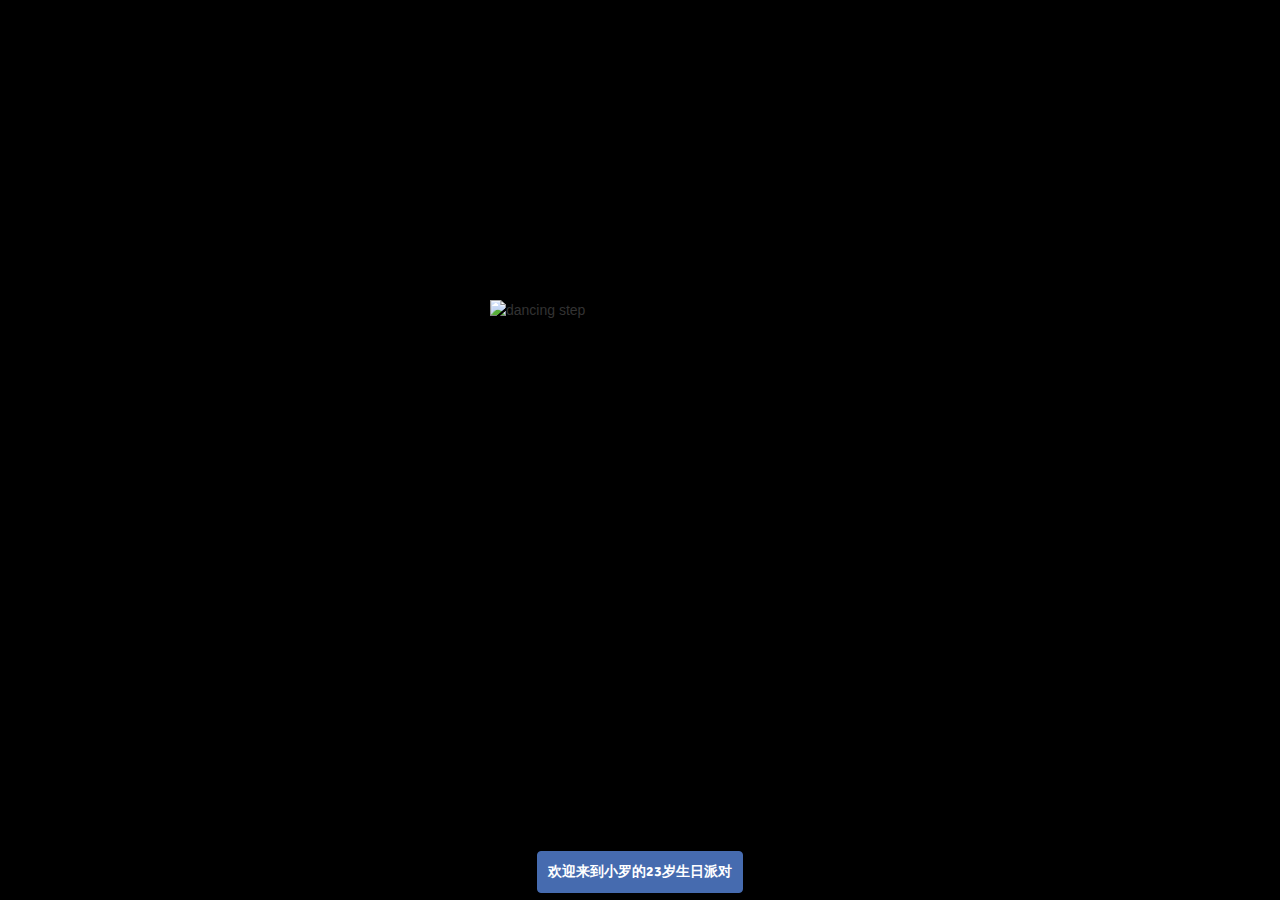
==== commit 0bb5ecca: "test" ====
--- a/index.html
+++ b/index.html
@@ -5,9 +5,9 @@
 <!--[if gt IE 8]> <html> <![endif]-->
 <!--[if !IE]><!--><html lang="en"><!-- <![endif]-->
 <head>
-	<title>Happy Birthday Savita</title>
+	<title>小罗23岁生日快乐</title>
 	<meta charset="UTF-8" />
-	<meta name="description" content="Happy Birthday Savita">
+	<meta name="description" content="Happy Birthday to xiaoluo">
 	<meta name="robots" content="index, follow" />
 	<link rel="author" href="https://www.linkedin.com/in/suryakant-pandey/" /> 
     <meta name="keywords" content="Birthday, Happy">
@@ -143,15 +143,15 @@
 		<div class="navbar navbar-fixed-bottom">
 			<div class="row">
 				<div class="col-md-6 text-center col-md-offset-3">
-					<button class="btn btn-primary" id="initial">Welcome to Savita's BirthDay Party</button>
-					<button class="btn btn-primary" id="turn_on">Turn On Lights</button>
-					<button class="btn btn-primary" id="play">Play Music</button>
+					<button class="btn btn-primary" id="initial">欢迎来到小罗的23岁生日派对</button>
+					<button class="btn btn-primary" id="turn_on">lights on</button>
+					<button class="btn btn-primary" id="play">love you(づ￣ 3￣)づ</button>
 					<button class="btn btn-primary" id="bannar_coming">Let's Decorate</button>
 					<button class="btn btn-primary" id="balloons_flying">Fly With Balloons</button>
 					<button class="btn btn-primary" id="invite_friends">Invite Friends</button>
 					<button class="btn btn-primary" id="cake_fadein">Most Delicious Cake Ever</button>
-					<button class="btn btn-primary" id="dj_time">DJ Time</button>
-					<button class="btn btn-primary" id="story">A mesage for you</button>
+					<button class="btn btn-primary" id="dj_time">psychdelic Time</button>
+					<button class="btn btn-primary" id="story">A letter for you</button>
 					<button class="btn btn-primary" id="picture_time">Special Moments</button>
 				</div>
 			</div>
@@ -163,15 +163,14 @@
 	<div id="card">
 <div id="card-inside">
 <div class="wrap">
-<center><p style="font-size:3vw;" class="animated infinite wobble"><b><u>Happy Birthday Savita!</b></u></p><center>
-<p style="font-size:1vw;" > Hey Savi, Today is a very special and beautiful day . So let's make it the best celebration with all your friends. &nbsp;<i class="em-svg em-blush"></i></p>
-<p style="font-size:1vw;"> Happiest Birthday manu . I made all this as a birthday present to you. I wish the best for you and thanks for being there for me , thanks for the friendship we made, thanks for everything.
-  Enjoy every single moment that you experience today, fill it with your most beautiful smile and make it the best memory. </p><p style="font-size:3vw;" class="signed"><u>Made With </b><b> <i class="em-svg em-heart"></i></p>
+<center><p style="font-size:3vw;" class="animated infinite wobble"><b><u>宝宝生日快乐</b></u></p><center>
+<p style="font-size:1vw;" > 爱你爱你爱你爱你 &nbsp;<i class="em-svg em-blush"></i></p>
+<p style="font-size:1vw;"> 希望你天天开心o(*￣▽￣*)ブ</p><p style="font-size:3vw;" class="signed"><u>Made With </b><b> <i class="em-svg em-heart"></i></p>
 </div>
 </div>
 <div id="card-front">
 <div class="wrap">
-<h1 style="font-size:5vw;" class="animated infinite swing">HBD 2020 Savi!</h1>
+<h1 style="font-size:5vw;" class="animated infinite swing">HBD 2023!</h1>
 <div class="cake_and_velas">
 <div class="velas">
 <div class="fuego"></div>
--- a/src/css/stylesheet.css
+++ b/src/css/stylesheet.css
@@ -1575,8 +1575,9 @@
 	top:50%;
 	opacity: 1.0;
 	z-index: 9999;
-	width: 13%;
-	height: 20%;
+	width: auto;
+	height: 200px;
+
 }
 
 
